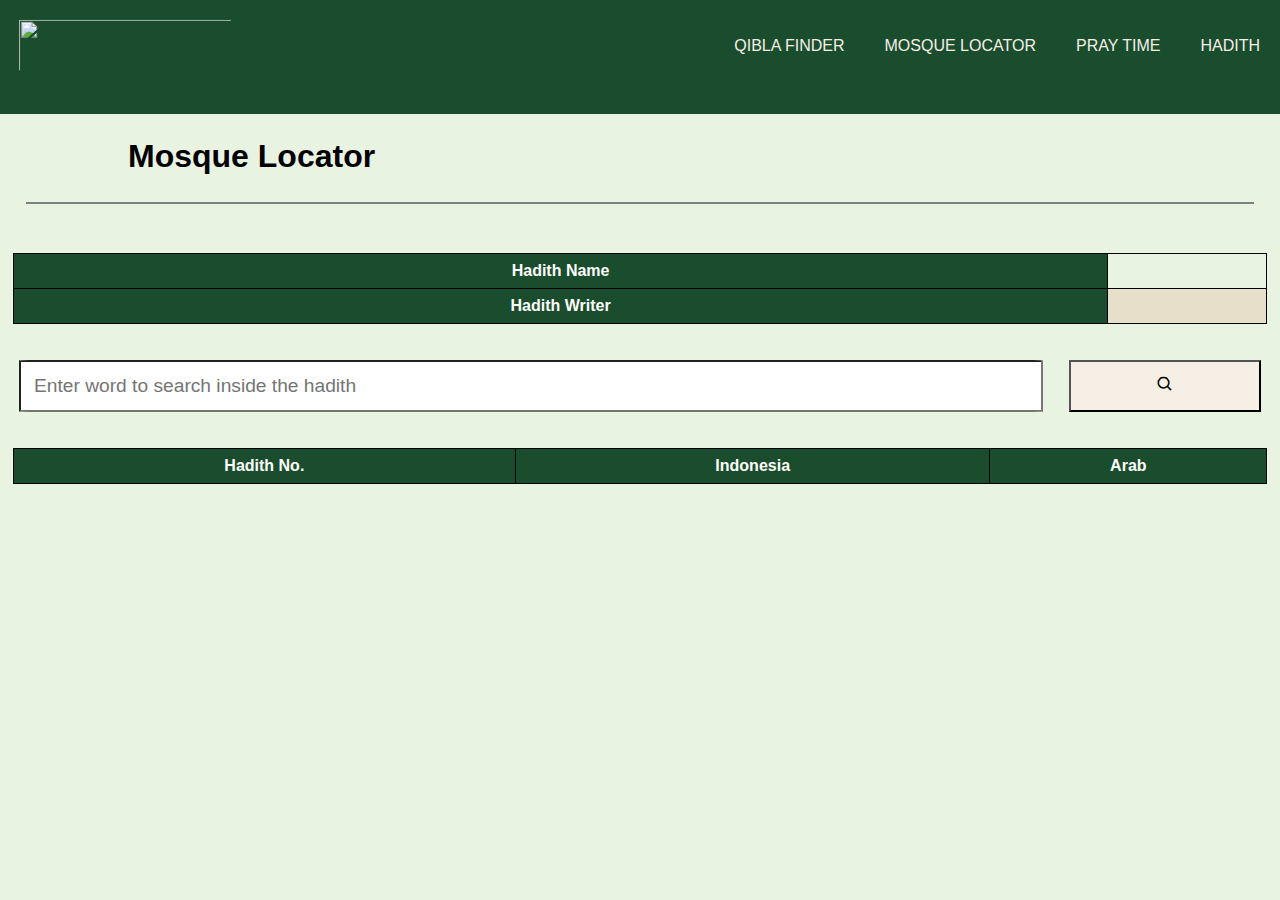
==== hadithChapterbaru.html @ 462dab14 "Add files via upload" ====
<!DOCTYPE html>
<html lang="en">

<head>
    <meta charset="UTF-8">
    <meta name="viewport" content="width=device-width, initial-scale=1.0">
    <link rel="stylesheet" href="time-contnt.css">
    <link rel="stylesheet" href="hadithChapter.css">
    <link href='https://unpkg.com/boxicons@2.1.4/css/boxicons.min.css' rel='stylesheet'>
    <link rel="stylesheet" href="header.css">

    <title>Hadith Chapter</title>
    <style>
        .highlight {
            background-color: yellow;
        }
    </style>
</head>

<body>
    <header style="margin-bottom: 1.9%">
        <div class="logo">
            <a href="Homepage.html">
                <img class="logoStyle" src="images/logo2new.png" />
            </a>
        </div>

        <nav class="navbar">
            <a href="QiblaFinder.html">QIBLA FINDER</a>
            <a href="masjidLocator.html">MOSQUE LOCATOR</a>
            <a href="prayerTime.html">PRAY TIME</a>
            <a href="hadithFinderBaru.html">HADITH</a>
        </nav>
    </header>

    <div class="top-content">
        <div class="left-top">
            <h1>Mosque Locator</h1>
        </div>
        <div class="right-top1">
            <h1><span id="time"></span></h1>
            <script src="js/time.js"></script>
        </div>
    </div>
    <div class="middle-content">
        <hr style="margin-top: 2.1%; margin-bottom: 1%" />
    </div>
    <br><br>
    <div class="hadith-details">
        <table id="hadith-details">
            <tr>
                <th>Hadith Name</th>
                <td id="hadith-name"></td>
            </tr>
            <tr>
                <th>Hadith Writer</th>
                <td id="hadith-name-writer"></td>
            </tr>
        </table>
    </div>

    <br><br>
    <div class="search-bar">
        <input type="text" id="searchInput" placeholder="Enter word to search inside the hadith">
        <button id="search" onclick="searchWord()"><i class='bx bx-search'></i></button>
    </div>
    <!-- <div id="valueDisplay"></div> -->

    <div class="chapter-list">

        <br><br>
        <table id="all-hadith">
            <thead>
                <tr>
                    <th>Hadith No.</th>
                    <th>Indonesia</th>
                    <th>Arab</th>
                </tr>
            </thead>
            <tbody id="hadith-data"></tbody>
        </table>
        <!-- <p>Chapter:<span id="hadith-chapter-no"></span></p> -->
    </div>


    </div>
    <script src="hadithChapterBaru.js"></script>
</body>

</html>
---- time-contnt.css ----
.top-content {
  display: flex;
  justify-content: space-between;
  margin: 0% 10%;
  flex-wrap: wrap;
}

.right-top {
  right: 0;
}

.left-top1 {
  margin-top: 0;
}

.middle-content hr {
  border: solid 1px;
  width: 96%;
  margin: 2% 10% 2% 2%;
}

* {
  font-family: Helvetica, sans-serif;
}

body {
  background-color: #e8f3e2;
}
---- hadithChapter.css ----
*
{
margin: 0;
padding: 0;
}
a {
  text-decoration: none;
  color: #000000;
}

a:hover {
  color: aqua
}

table {
  font-family: arial, sans-serif;
  border-collapse: collapse;
  width: 100%;

}

td,
th {
  border: 1px solid #000000;
  text-align: center;
  padding: 8px;

}

th {
  background-color: #1a4d2e;
  color: #fffcfc;
  text-align: center;
}


tr:nth-child(even) {
  background-color: #e8dfca;
}

.search-bar{
  display: flex;
  justify-content: center;

}

#searchInput {
  font-size: larger;
  width: 80%;
  height: 300%;
  border-radius: 1%;
  padding:1%;
}
#search{
  margin-left: 2%;;
  width:15%;
  font-size: large;
  background-color: #f5efe6;
}
#search:hover{
 background-color: #1a4d2e;
 color:white;
}

.hadith-details,.chapter-list{
  padding:0% 1%;
}
---- header.css ----
* {
  box-sizing: border-box;
}
.navbar {
  background-color: #1a4d2e;
  display: flex;
  float: right;
  flex-wrap: wrap;
}

.navbar a {
  font-size: 16px;
  color: #f5efe6;
  text-decoration: none;
  text-align: center;
  padding: 37px 20px 2px;
  transition: 0.5s;
}

.navbar a:hover {
  background-color: #f5efe6;
  color: rgb(0, 0, 0);
}

header {
  display: flex;
  background: #1a4d2e;
  justify-content: space-between;
  margin-bottom: 2%;
  flex-wrap: wrap;
}

.logoStyle {
  width: 250px;
  height: 90px;
  padding-left: 20%;
  padding: 20px 20px;
}

.logoStyle:hover {
  transform: scale(1.009);
  transition-duration: 0.2s;
}

#accountStyle {
  font-size: 30px;
  margin-top: -5px;
}

/* @media width {
    
} */
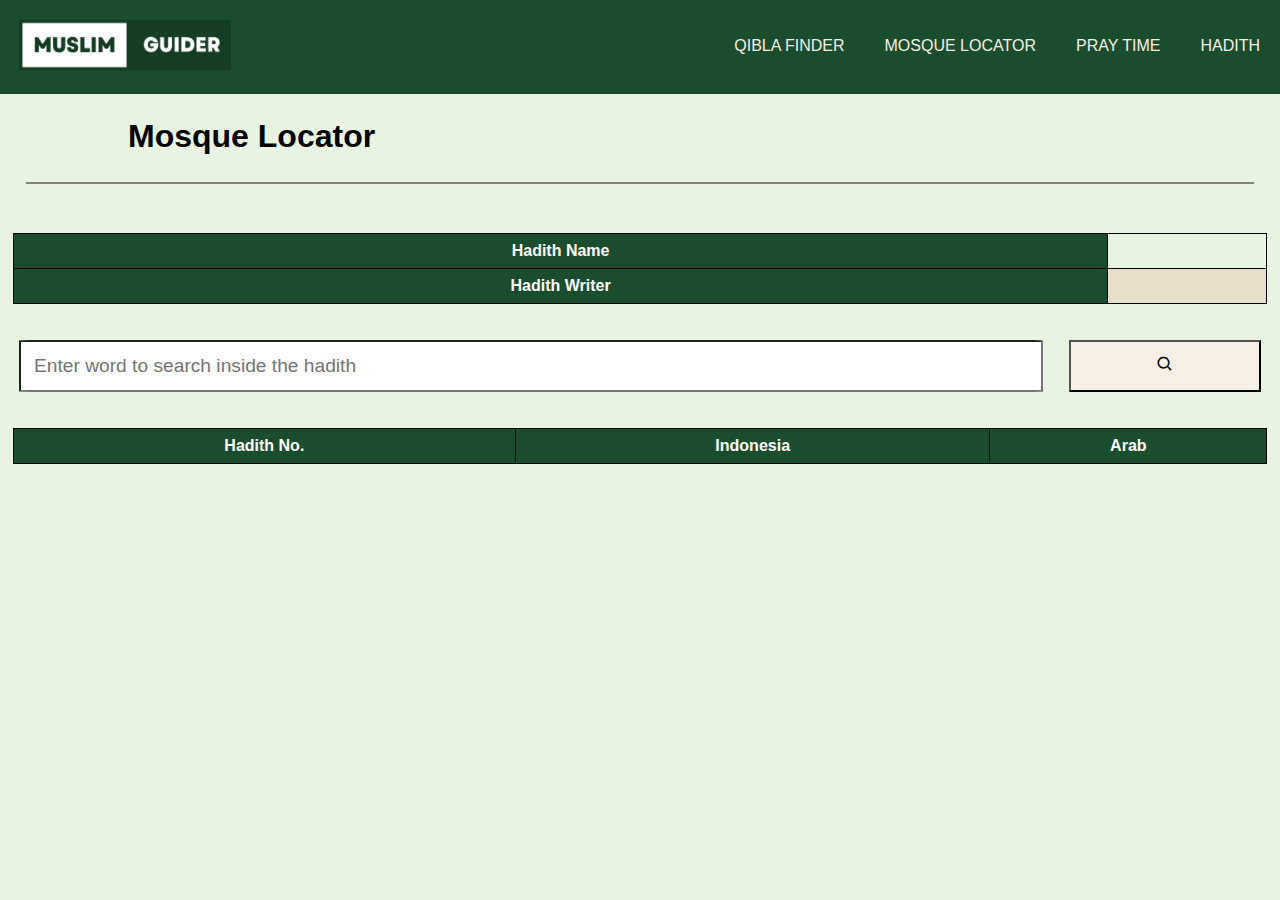
==== commit 4487b573: "Update hadithChapterbaru.html" ====
--- a/hadithChapterbaru.html
+++ b/hadithChapterbaru.html
@@ -21,7 +21,7 @@
     <header style="margin-bottom: 1.9%">
         <div class="logo">
             <a href="Homepage.html">
-                <img class="logoStyle" src="images/logo2new.png" />
+                <img class="logoStyle" src="logo2new.png" />
             </a>
         </div>
 
@@ -87,4 +87,4 @@
     <script src="hadithChapterBaru.js"></script>
 </body>
 
-</html>+</html>
